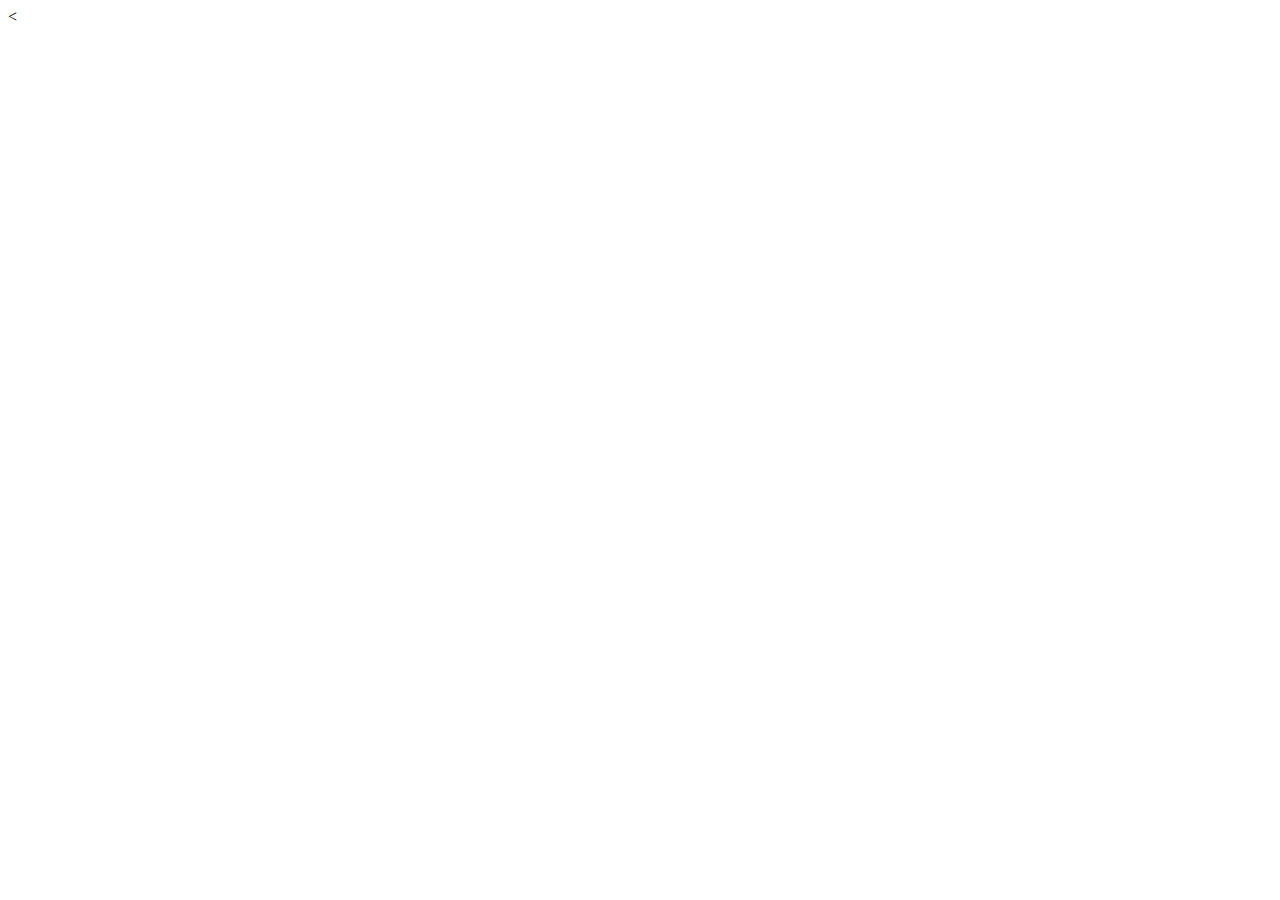
==== index.html @ 73879ed8 "initial" ====
<!DOCTYPE html>
<html>
  <head>

    <meta charset="utf-8">
    <title>Rhythm Dictation: The Game!</title>
    <link rel="stylesheet" href="css/style.css">
    <script src="js/app.js"></script>

  </head>
  <body>

    <div id="container">
      <div id="sequencer">
        <div class="seq-key" id="1">
          <div class="light">
          <div class="key">
        </div>
        <div class="seq-key" id="1and">
          <div class="light">
          <div class="key">
        </div>
        <div class="seq-key" id="2">
          <div class="light">
          <div class="key">
        </div>
        <div class="seq-key" id="2and">
          <div class="light">
          <div class="key">
        </div>
        <div class="seq-key" id="3">
          <div class="light">
          <div class="key">
        </div>
        <div class="seq-key" id="3and">
          <div class="light">
          <div class="key">
        </div>
        <div class="seq-key" id="4">
          <div class="light">
          <div class="key">
        </div>
        <div class="seq-key" id="4and">
          <div class="light">
          <div class="key">
        </div>
      </div> <!-- sequencer -->

      <div id="controls">
        <

    </div> <!-- container -->



  </body>
</html>
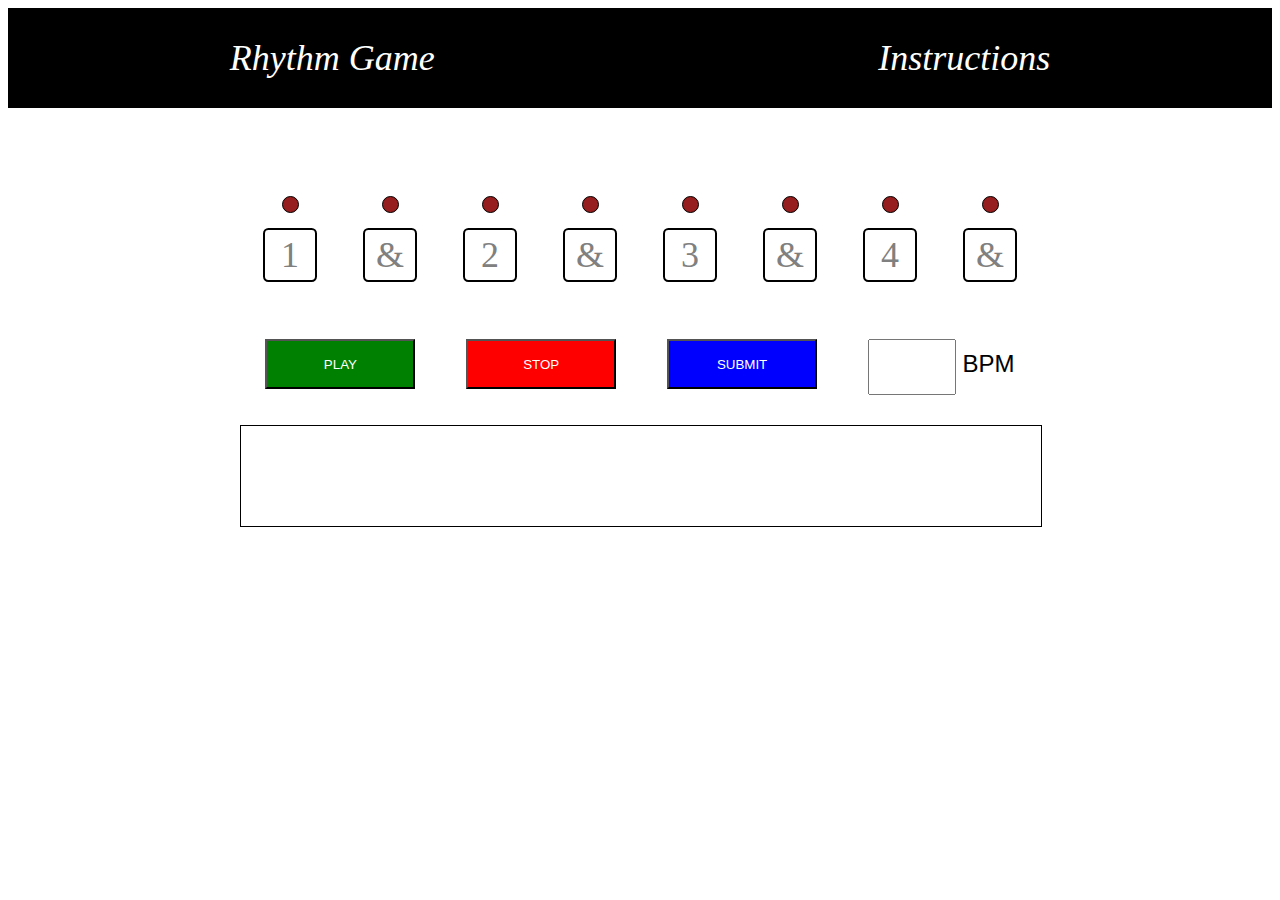
==== commit dce8070c: "completed basic game functionality" ====
--- a/index.html
+++ b/index.html
@@ -4,50 +4,89 @@
 
     <meta charset="utf-8">
     <title>Rhythm Dictation: The Game!</title>
-    <link rel="stylesheet" href="css/style.css">
+    <link rel="stylesheet" href="css/normalize.css" />
+    <link rel="stylesheet" href="css/style.css" />
     <script src="js/app.js"></script>
 
   </head>
   <body>
-
+    <nav>
+      <div id="title">Rhythm Game</div>
+      <div id="instructions">Instructions</div>
+    </nav>
     <div id="container">
       <div id="sequencer">
-        <div class="seq-key" id="1">
-          <div class="light">
-          <div class="key">
+        <div class="seq-key">
+          <div class="light" data-index="0"></div>
+          <div class="key" data-index="0">1</div>
         </div>
-        <div class="seq-key" id="1and">
-          <div class="light">
-          <div class="key">
+        <div class="seq-key">
+          <div class="light" data-index="1"></div>
+          <div class="key" data-index="1">&</div>
         </div>
-        <div class="seq-key" id="2">
-          <div class="light">
-          <div class="key">
+        <div class="seq-key" >
+          <div class="light" data-index="2"></div>
+          <div class="key" data-index="2">2</div>
         </div>
-        <div class="seq-key" id="2and">
-          <div class="light">
-          <div class="key">
+        <div class="seq-key" >
+          <div class="light" data-index="3"></div>
+          <div class="key" data-index="3">&</div>
         </div>
-        <div class="seq-key" id="3">
-          <div class="light">
-          <div class="key">
+        <div class="seq-key">
+          <div class="light" data-index="4"></div>
+          <div class="key" data-index="4">3</div>
         </div>
-        <div class="seq-key" id="3and">
-          <div class="light">
-          <div class="key">
+        <div class="seq-key">
+          <div class="light" data-index="5"></div>
+          <div class="key" data-index="5">&</div>
         </div>
-        <div class="seq-key" id="4">
-          <div class="light">
-          <div class="key">
+        <div class="seq-key">
+          <div class="light" data-index="6"></div>
+          <div class="key" data-index="6">4</div>
         </div>
-        <div class="seq-key" id="4and">
-          <div class="light">
-          <div class="key">
+        <div class="seq-key">
+          <div class="light" data-index="7"></div>
+          <div class="key" data-index="7">&</div>
         </div>
       </div> <!-- sequencer -->
 
       <div id="controls">
-        <
+        <button id="play">PLAY</button>
+        <button id="stop">STOP</button>
+        <button id="submit">SUBMIT</button>
+        <div id="bpm">
+          <input type="text"></input>
+          <!-- <button id="tempobutton"> -->
+            BPM
+          <!-- </button> -->
+        </div>
+      </div> <!-- control row -->
+
+      <div id="winlose">
+        <div class="outcome" id="win">CORRECT!</div>
+        <div class="outcome" id="lose">TRY AGAIN</div>
+        <div class="outcome" id="bad-input">INVALID TEMPO</div>
+      </div> <!-- Game State Display -->
+
+      <div class="overlay">
+        <div id="inst-text">
+          <h1>How To Play:</h1>
+          <p>Welcome! In this game, you will be played a rhythm and asked to enter it
+            on a corresponding set of sequencer keys. You can hear the rhythm as many
+            times as you'd like.</p>
+            <p>Controls:</p>
+            <p>Play: Plays the rhythm the player is supposed to enter into the sequencer.</p>
+            <p>Stop: Stops playback.</p>
+            <p>Submit: Pressing this button will both play the rhythm that you've entered and
+              check to see if it is correct.</p>
+            <p>BPM Field: BPM stands for 'beats per minute', and is a measure of tempo (speed)
+              in music. Enter a number between 0 and 399 and press 'Enter' to adjust playback
+              speed.</p>
+        </div>
+      </div>
+
+      <audio src="audio/click.wav" data-note="1"></audio>
+      <audio src="audio/snare.wav" data-note="2"></audio>
 
     </div> <!-- container -->
 
--- a/css/style.css
+++ b/css/style.css
@@ -0,0 +1,183 @@
+nav {
+  width: 100%;
+  margin-left: 0;
+  margin-right: 0;
+  background: black;
+  height: 100px;
+  color: white;
+  font-family: Times New Roman;
+  font-style: italic;
+  font-size: 36px;
+  display: flex;
+  flex-direction: row;
+  align-items: center;
+  justify-content: space-around;
+}
+
+#container {
+  max-width: 800px;
+  height: 500px;
+  margin-left: auto;
+  margin-right: auto;
+  display: flex;
+  flex-direction: column;
+  justify-content: center;
+  margin-top: 0;
+  margin-bottom: 0;
+  box-sizing: border-box;
+}
+
+#sequencer {
+  display: flex;
+  flex-direction: row;
+  justify-content: space-around;
+}
+
+.seq-key {
+  display: inline-flex;
+  flex-direction: column;
+  justify-content: space-around;
+  align-items: center;
+  height: 100px;
+}
+
+.key {
+  border: 2px solid black;
+  width: 50px;
+  height: 50px;
+  border-radius: 10%;
+  display: flex;
+  justify-content: center;
+  align-items: center;
+  font-size: 36px;
+  color: #808080;
+  transition: all .07s ease;
+}
+
+.key-select {
+  color: #FFF;
+  background-color: #961e1e;
+}
+
+.active {
+  color: #ffaa02;
+  background: #0F0;
+  box-shadow: 0 0 5px #ffaa02;
+}
+
+.light {
+  border: 1px solid black;
+  width: 15px;
+  height: 15px;
+  background-color: #961e1e;
+  border-radius: 50%;
+  transition: all .07s ease;
+}
+
+.lit {
+  transform: scale(1.1);
+  background-color: red;
+  box-shadow: 0 0 5px red;
+}
+
+#controls {
+  display: flex;
+  flex-direction: row;
+  font-family: Arial;
+  font-size: 24px;
+  margin-top: 50px;
+  justify-content: space-around;
+}
+
+#play,
+#submit,
+#stop,
+#tempobutton {
+  text-align: center;
+  height: 50px;
+  width: 150px;
+  color: white;
+}
+#play {
+  background-color: green;
+}
+
+#submit {
+  background-color: blue;
+}
+
+#stop {
+  background-color: red;
+}
+
+#tempobutton {
+  background-color: yellow;
+}
+
+#bpm {
+  display: inline;
+  margin: 0;
+  box-sizing: border-box;
+  color: black;
+}
+
+input {
+  height: 50px;
+  width: 80px;
+  text-align: center;
+}
+
+#winlose {
+  display: flex;
+  justify-content: center;
+  align-items: center;
+  width: 100%;
+  border: 1px solid black;
+  height: 100px;
+  margin-top: 30px;
+}
+
+.outcome {
+  display: none;
+  font-size: 48px;
+  font-family: Arial;
+  font-style: italic;
+  font-weight: bold;
+}
+
+#win {
+  color: green;
+}
+
+#lose {
+  color: red;
+}
+
+#bad-input {
+  color: black;
+}
+
+.overlay {
+  display: none;
+  color: #FFF;
+  font-style: italic;
+  font-family: Times New Roman;
+  text-align: center;
+}
+
+.inst-overlay {
+display: inline-flex;
+justify-content: center;
+align-items: center;
+position: fixed;
+width: 100%;
+height: 100%;
+top: 0;
+left: 0;
+background: rgba(0,0,0,0.90);
+z-index: 1;
+}
+
+p {
+  font-size: 24px;
+}
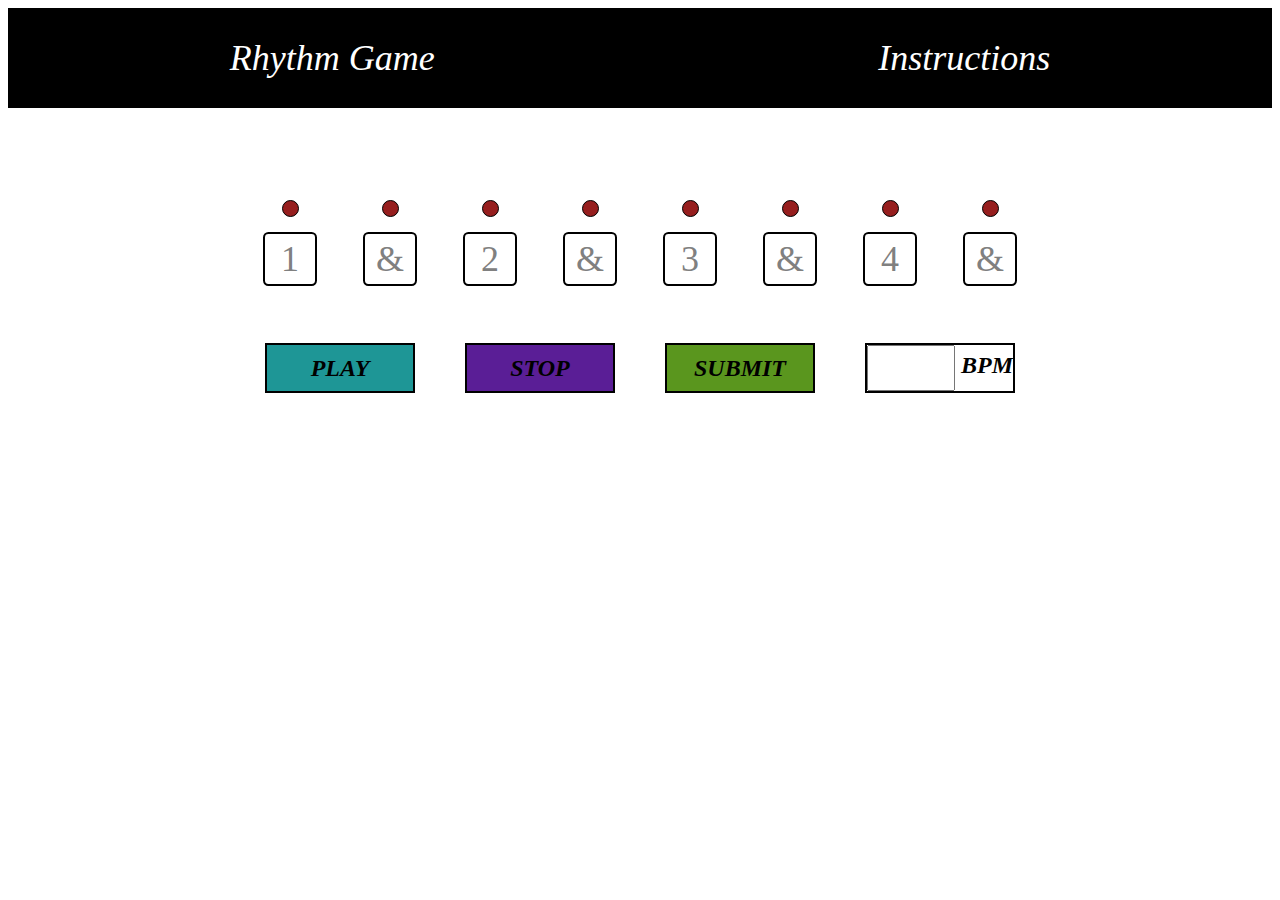
==== commit 02c162da: "first draft" ====
--- a/index.html
+++ b/index.html
@@ -3,6 +3,7 @@
   <head>
 
     <meta charset="utf-8">
+    <meta name="viewport" content="width=device-width, initial-scale=1">
     <title>Rhythm Dictation: The Game!</title>
     <link rel="stylesheet" href="css/normalize.css" />
     <link rel="stylesheet" href="css/style.css" />
@@ -12,69 +13,83 @@
   <body>
     <nav>
       <div id="title">Rhythm Game</div>
-      <div id="instructions">Instructions</div>
+      <div id="instbutton">Instructions</div>
     </nav>
     <div id="container">
       <div id="sequencer">
-        <div class="seq-key">
-          <div class="light" data-index="0"></div>
-          <div class="key" data-index="0">1</div>
+        <div class="res-row">
+          <div class="seq-key">
+            <div class="light" data-index="0"></div>
+            <div class="key" data-index="0">1</div>
+          </div>
+          <div class="seq-key">
+            <div class="light" data-index="1"></div>
+            <div class="key" data-index="1">&</div>
+          </div>
+          <div class="seq-key" >
+            <div class="light" data-index="2"></div>
+            <div class="key" data-index="2">2</div>
+          </div>
+          <div class="seq-key" >
+            <div class="light" data-index="3"></div>
+            <div class="key" data-index="3">&</div>
+          </div>
         </div>
-        <div class="seq-key">
-          <div class="light" data-index="1"></div>
-          <div class="key" data-index="1">&</div>
-        </div>
-        <div class="seq-key" >
-          <div class="light" data-index="2"></div>
-          <div class="key" data-index="2">2</div>
-        </div>
-        <div class="seq-key" >
-          <div class="light" data-index="3"></div>
-          <div class="key" data-index="3">&</div>
-        </div>
-        <div class="seq-key">
-          <div class="light" data-index="4"></div>
-          <div class="key" data-index="4">3</div>
-        </div>
-        <div class="seq-key">
-          <div class="light" data-index="5"></div>
-          <div class="key" data-index="5">&</div>
-        </div>
-        <div class="seq-key">
-          <div class="light" data-index="6"></div>
-          <div class="key" data-index="6">4</div>
-        </div>
-        <div class="seq-key">
-          <div class="light" data-index="7"></div>
-          <div class="key" data-index="7">&</div>
+        <div class="res-row">
+          <div class="seq-key">
+            <div class="light" data-index="4"></div>
+            <div class="key" data-index="4">3</div>
+          </div>
+          <div class="seq-key">
+            <div class="light" data-index="5"></div>
+            <div class="key" data-index="5">&</div>
+          </div>
+          <div class="seq-key">
+            <div class="light" data-index="6"></div>
+            <div class="key" data-index="6">4</div>
+          </div>
+          <div class="seq-key">
+            <div class="light" data-index="7"></div>
+            <div class="key" data-index="7">&</div>
+          </div>
         </div>
       </div> <!-- sequencer -->
 
       <div id="controls">
-        <button id="play">PLAY</button>
-        <button id="stop">STOP</button>
-        <button id="submit">SUBMIT</button>
-        <div id="bpm">
-          <input type="text"></input>
-          <!-- <button id="tempobutton"> -->
-            BPM
-          <!-- </button> -->
+        <div class="res-row">
+          <button id="play">PLAY</button>
+          <button id="stop">STOP</button>
+        </div>
+        <div class="res-row">
+          <button id="submit">SUBMIT</button>
+          <div id="bpm">
+            <input type="text"></input>
+              BPM
+          </div>
         </div>
       </div> <!-- control row -->
 
       <div id="winlose">
-        <div class="outcome" id="win">CORRECT!</div>
+        <div class="overlay" id="win">
+          <h1>CORRECT!</h1>
+
+          <div id='play-again'>
+            <button id='replay'>Play Again</button>
+            <a href="https://www.youtube.com/watch?v=dQw4w9WgXcQ"><button id='quit'>Quit</button></a>
+          </div>
+
+        </div>
         <div class="outcome" id="lose">TRY AGAIN</div>
         <div class="outcome" id="bad-input">INVALID TEMPO</div>
       </div> <!-- Game State Display -->
 
-      <div class="overlay">
-        <div id="inst-text">
+      <div id="instructions" class="overlay">
+        <div id="inst-content">
           <h1>How To Play:</h1>
           <p>Welcome! In this game, you will be played a rhythm and asked to enter it
             on a corresponding set of sequencer keys. You can hear the rhythm as many
             times as you'd like.</p>
-            <p>Controls:</p>
+            <h1>Controls:<h1>
             <p>Play: Plays the rhythm the player is supposed to enter into the sequencer.</p>
             <p>Stop: Stops playback.</p>
             <p>Submit: Pressing this button will both play the rhythm that you've entered and
@@ -82,7 +97,7 @@
             <p>BPM Field: BPM stands for 'beats per minute', and is a measure of tempo (speed)
               in music. Enter a number between 0 and 399 and press 'Enter' to adjust playback
               speed.</p>
-        </div>
+            </div>
       </div>
 
       <audio src="audio/click.wav" data-note="1"></audio>
--- a/css/style.css
+++ b/css/style.css
@@ -29,8 +29,16 @@
 
 #sequencer {
   display: flex;
-  flex-direction: row;
-  justify-content: space-around;
+  flex-flow: row wrap;
+  justify-content: space-around;
+}
+
+.seq-group {
+  display: inline-flex;
+  box-sizing: border-box;
+  justify-content: space-around;
+  width: 50%;
+  min-width: 300px;
 }
 
 .seq-key {
@@ -92,26 +100,31 @@
 #play,
 #submit,
 #stop,
-#tempobutton {
+#bpm {
   text-align: center;
   height: 50px;
   width: 150px;
-  color: white;
-}
+  border: 2px solid #000;
+  font-family: Times New Roman;
+  font-style: italic;
+  font-size: 24px;
+  font-weight: bold;
+}
+
+#bpm {
+  min-width: 150px;
+}
+
 #play {
-  background-color: green;
+  background-color: #1e9696;
 }
 
 #submit {
-  background-color: blue;
+  background-color: #5a961e;
 }
 
 #stop {
-  background-color: red;
-}
-
-#tempobutton {
-  background-color: yellow;
+  background-color: #5a1e96;
 }
 
 #bpm {
@@ -122,7 +135,7 @@
 }
 
 input {
-  height: 50px;
+  height: 40px;
   width: 80px;
   text-align: center;
 }
@@ -132,7 +145,6 @@
   justify-content: center;
   align-items: center;
   width: 100%;
-  border: 1px solid black;
   height: 100px;
   margin-top: 30px;
 }
@@ -145,10 +157,6 @@
   font-weight: bold;
 }
 
-#win {
-  color: green;
-}
-
 #lose {
   color: red;
 }
@@ -167,6 +175,7 @@
 
 .inst-overlay {
 display: inline-flex;
+flex-direction: column;
 justify-content: center;
 align-items: center;
 position: fixed;
@@ -181,3 +190,46 @@
 p {
   font-size: 24px;
 }
+
+#play-again {
+  margin-top: 80px;
+  width: 500px;
+  display: flex;
+  justify-content: space-around;
+}
+
+#play-again button {
+  background: rgba(0,0,0,0.0);
+  border: 2px solid #FFF;
+  color: #FFF;
+  font-style: italic;
+  font-family: Times New Roman;
+  text-align: center;
+  border-radius: 5%;
+  width: 150px;
+  height: 50px;
+  font-size: 24px
+}
+
+ #inst-content {
+   max-width: 960px;
+ }
+
+  .res-row {
+    display: flex;
+    justify-content: space-around;
+    width: 50%;
+  }
+
+ @media (max-width: 500px) {
+   #controls {
+     flex-direction: column;
+     /*align-content: space-around;*/
+   }
+
+  .res-row {
+    width: 100%;
+    margin-top: 20px;
+  }
+
+ }
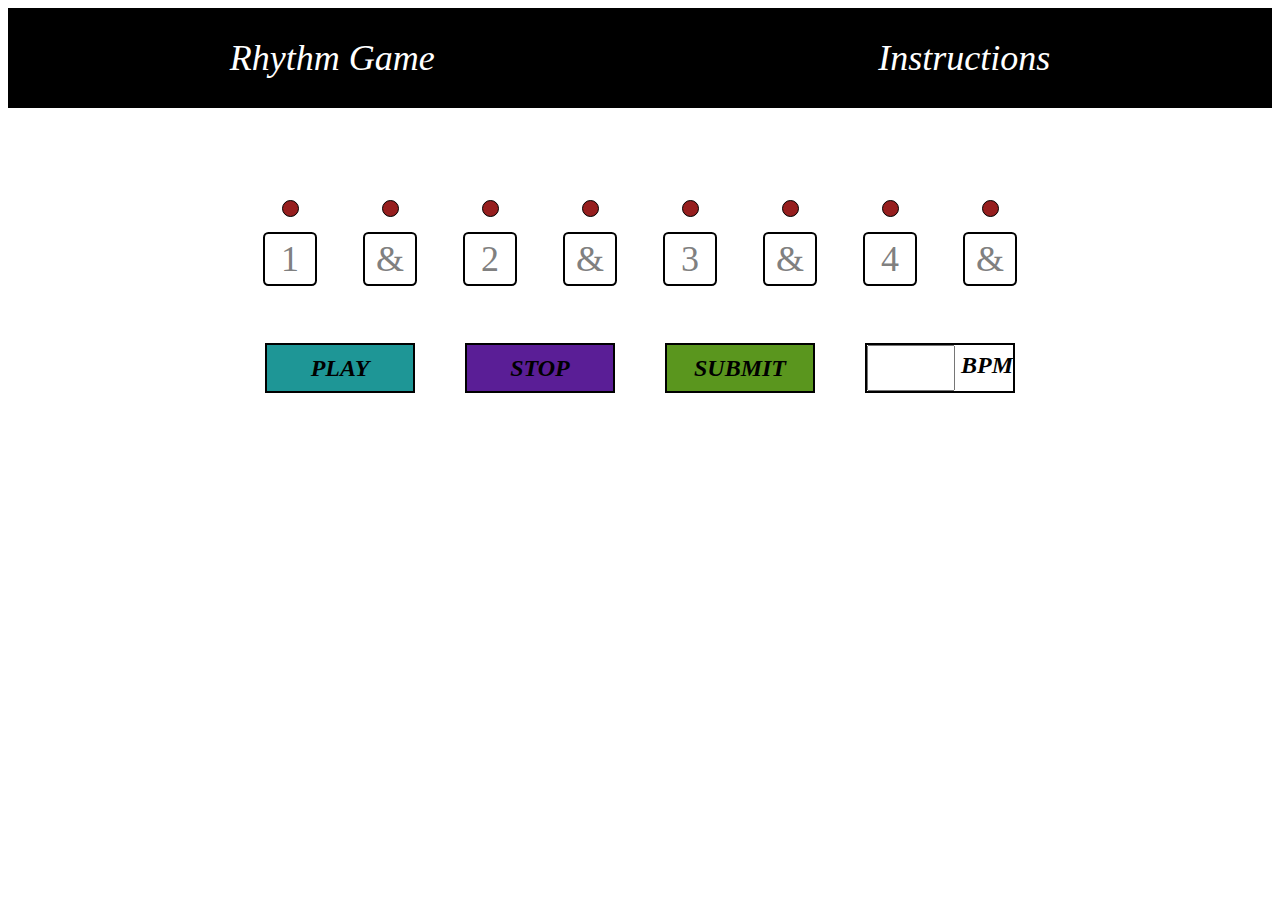
==== commit 36b98a68: "refactor/commented" ====
--- a/index.html
+++ b/index.html
@@ -16,8 +16,10 @@
       <div id="instbutton">Instructions</div>
     </nav>
     <div id="container">
+
       <div id="sequencer">
-        <div class="res-row">
+
+        <div class="res-row"> <!-- Container For First Half of Sequencer Row -->
           <div class="seq-key">
             <div class="light" data-index="0"></div>
             <div class="key" data-index="0">1</div>
@@ -34,8 +36,9 @@
             <div class="light" data-index="3"></div>
             <div class="key" data-index="3">&</div>
           </div>
-        </div>
-        <div class="res-row">
+        </div> <!-- Container For First Half of Sequencer Row -->
+
+        <div class="res-row"> <!-- Container For Second Half of Sequencer Row-->
           <div class="seq-key">
             <div class="light" data-index="4"></div>
             <div class="key" data-index="4">3</div>
@@ -52,7 +55,8 @@
             <div class="light" data-index="7"></div>
             <div class="key" data-index="7">&</div>
           </div>
-        </div>
+        </div> <!-- Container For Second Half of Sequencer Row -->
+
       </div> <!-- sequencer -->
 
       <div id="controls">
@@ -69,19 +73,18 @@
         </div>
       </div> <!-- control row -->
 
-      <div id="winlose">
-        <div class="overlay" id="win">
-          <h1>CORRECT!</h1>
-
-          <div id='play-again'>
-            <button id='replay'>Play Again</button>
-            <a href="https://www.youtube.com/watch?v=dQw4w9WgXcQ"><button id='quit'>Quit</button></a>
-          </div>
-
-        </div>
+      <div id="error-loss">
         <div class="outcome" id="lose">TRY AGAIN</div>
         <div class="outcome" id="bad-input">INVALID TEMPO</div>
-      </div> <!-- Game State Display -->
+      </div>
+
+      <div class="overlay" id="win">
+        <h1>CORRECT!</h1>
+        <div id='play-again'>
+          <button id='replay'>Play Again</button>
+          <a href="https://www.youtube.com/watch?v=dQw4w9WgXcQ"><button id='quit'>Quit</button></a>
+        </div>
+      </div>
 
       <div id="instructions" class="overlay">
         <div id="inst-content">
@@ -100,7 +103,6 @@
             </div>
       </div>
 
-      <audio src="audio/click.wav" data-note="1"></audio>
       <audio src="audio/snare.wav" data-note="2"></audio>
 
     </div> <!-- container -->
--- a/css/style.css
+++ b/css/style.css
@@ -1,3 +1,4 @@
+/*Nav styling*/
 nav {
   width: 100%;
   margin-left: 0;
@@ -14,6 +15,8 @@
   justify-content: space-around;
 }
 
+/*Page layout and containers*/
+
 #container {
   max-width: 800px;
   height: 500px;
@@ -33,12 +36,10 @@
   justify-content: space-around;
 }
 
-.seq-group {
-  display: inline-flex;
-  box-sizing: border-box;
+.res-row {
+  display: flex;
   justify-content: space-around;
   width: 50%;
-  min-width: 300px;
 }
 
 .seq-key {
@@ -48,6 +49,8 @@
   align-items: center;
   height: 100px;
 }
+
+/*Sequencer styling*/
 
 .key {
   border: 2px solid black;
@@ -66,6 +69,7 @@
   color: #FFF;
   background-color: #961e1e;
 }
+
 
 .active {
   color: #ffaa02;
@@ -88,6 +92,8 @@
   box-shadow: 0 0 5px red;
 }
 
+/*Playback controls*/
+
 #controls {
   display: flex;
   flex-direction: row;
@@ -109,10 +115,6 @@
   font-style: italic;
   font-size: 24px;
   font-weight: bold;
-}
-
-#bpm {
-  min-width: 150px;
 }
 
 #play {
@@ -132,6 +134,7 @@
   margin: 0;
   box-sizing: border-box;
   color: black;
+  min-width: 150px;
 }
 
 input {
@@ -140,7 +143,9 @@
   text-align: center;
 }
 
-#winlose {
+/*Loss/Error Display*/
+
+#error-loss {
   display: flex;
   justify-content: center;
   align-items: center;
@@ -164,6 +169,8 @@
 #bad-input {
   color: black;
 }
+
+/*Instruction and Victory Overlays*/
 
 .overlay {
   display: none;
@@ -215,20 +222,28 @@
    max-width: 960px;
  }
 
-  .res-row {
-    display: flex;
-    justify-content: space-around;
-    width: 50%;
-  }
+/*Media queries... optimized for desktop browsers only*/
 
  @media (max-width: 500px) {
    #controls {
      flex-direction: column;
-     /*align-content: space-around;*/
    }
 
   .res-row {
     width: 100%;
+  }
+
+  nav {
+    height: 50px;
+    font-size: 18px;
+  }
+
+  #play,
+  #submit {
+    margin-bottom: 10px;
+  }
+
+  #controls {
     margin-top: 20px;
   }
 
